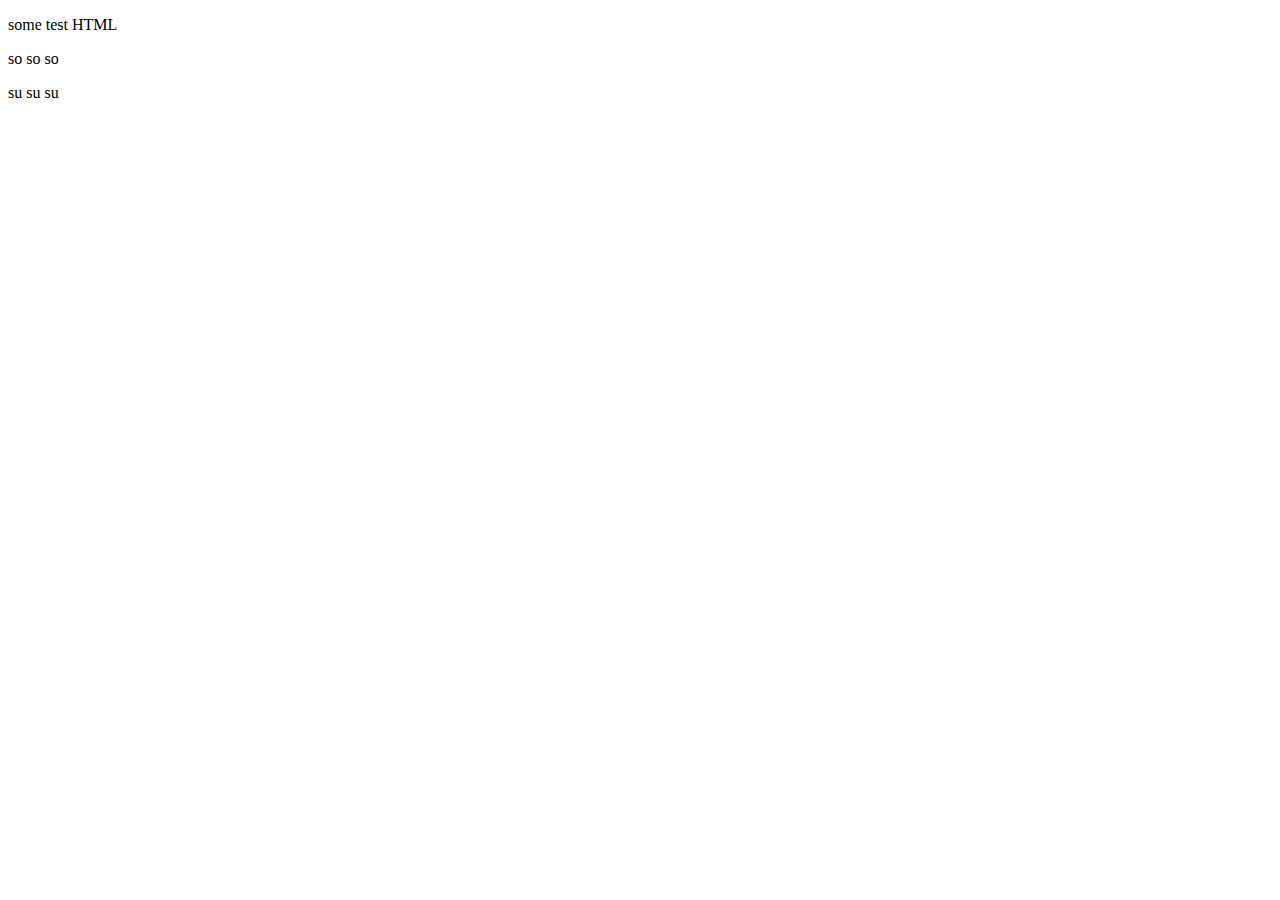
==== test.html @ 48fc67ba "su su su" ====
<!DOCTYPE html>
<html lang="en">

<head>
    <meta charset="UTF-8">
    <meta http-equiv="X-UA-Compatible" content="IE=edge">
    <meta name="viewport" content="width=device-width, initial-scale=1.0">
    <title>Document</title>
</head>

<body>

</body>

</html>

<p>some test HTML</p>

<p>so so so</p>

<p>su su su</p>
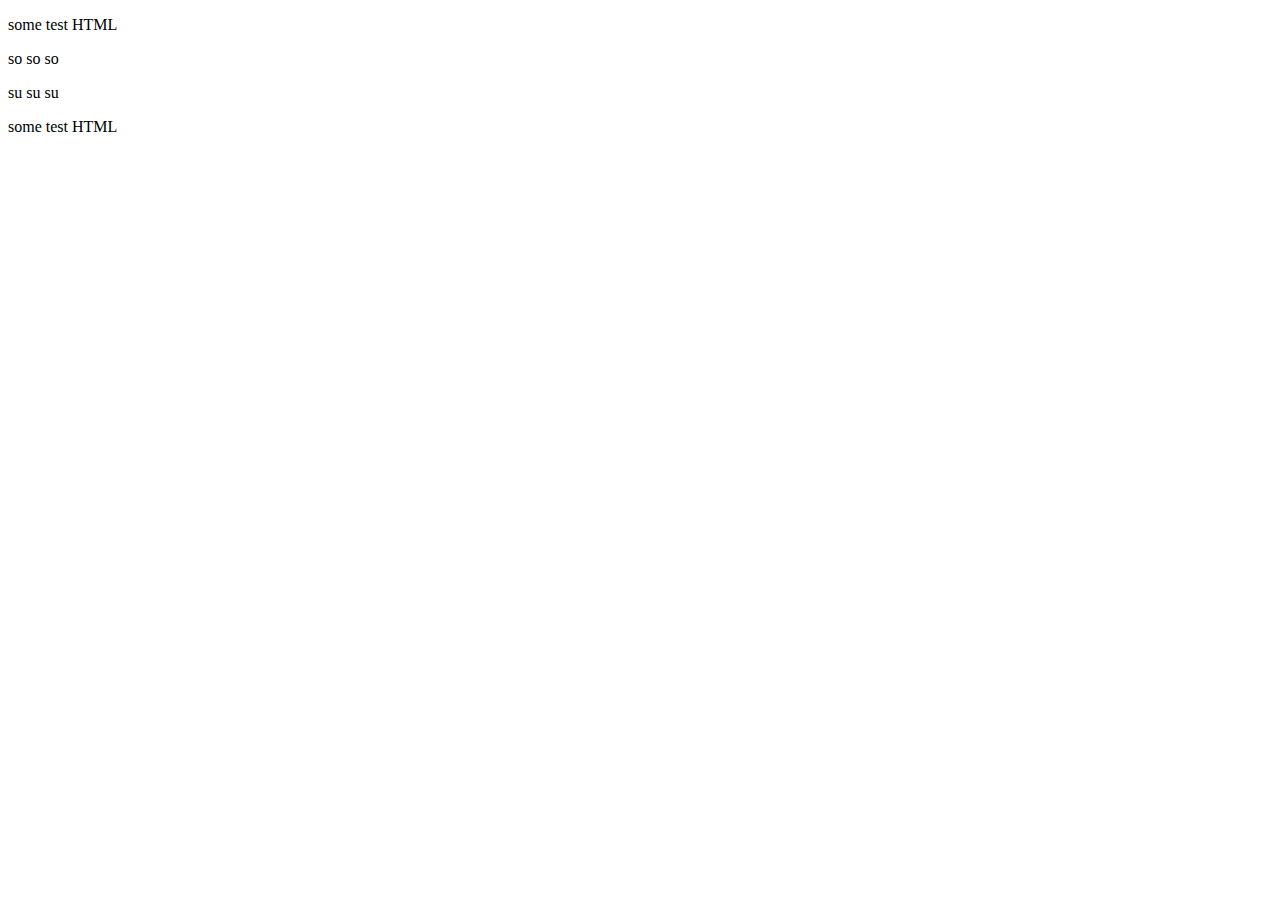
==== commit 045a1df9: "fix st com" ====
--- a/test.html
+++ b/test.html
@@ -18,4 +18,5 @@
 
 <p>so so so</p>
 
-<p>su su su</p>+<p>su su su</p>
+<p>some test HTML</p>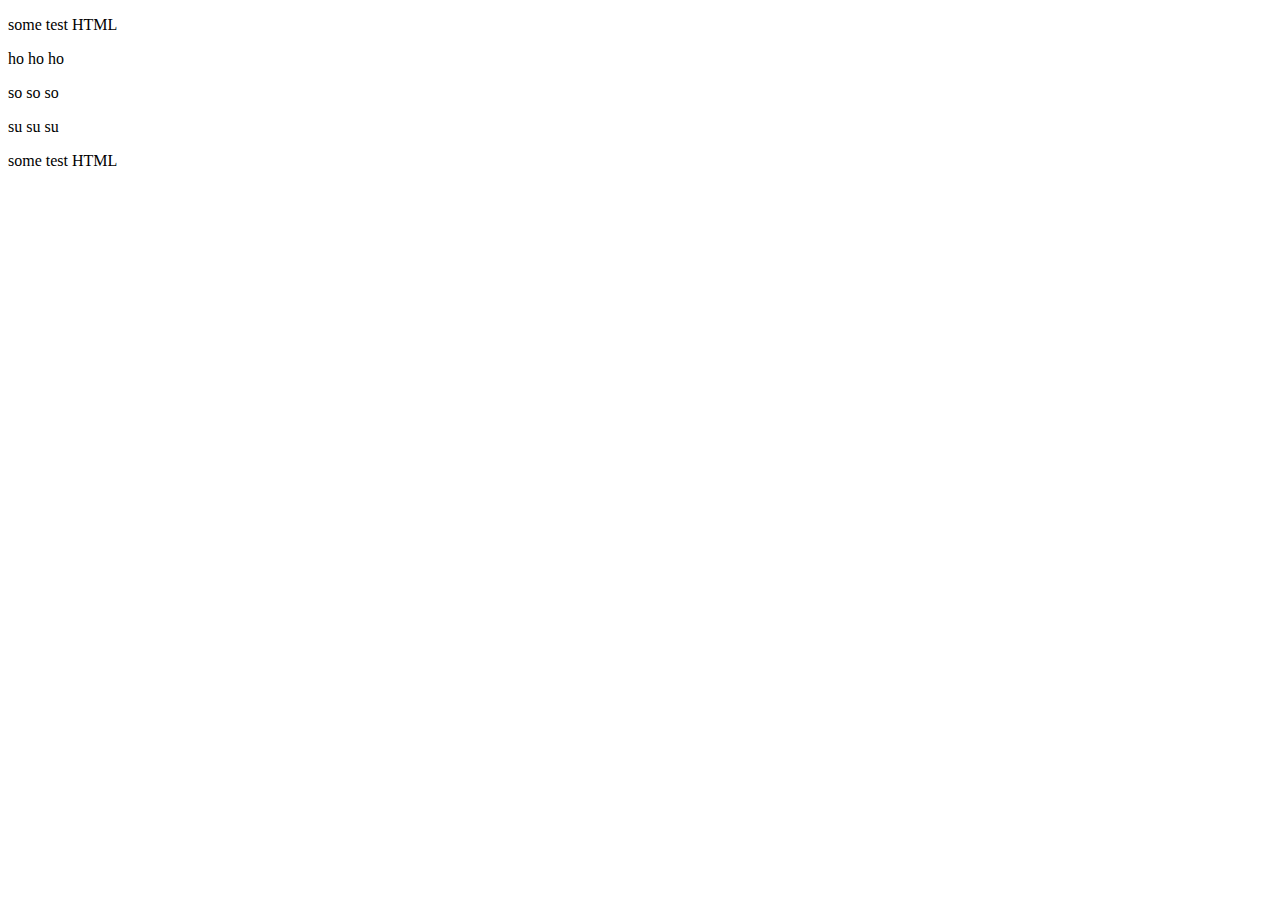
==== commit af3e2e04: "ho ho ho" ====
--- a/test.html
+++ b/test.html
@@ -16,6 +16,9 @@
 
 <p>some test HTML</p>
 
+<p>ho ho ho</p>
+
+
 <p>so so so</p>
 
 <p>su su su</p>
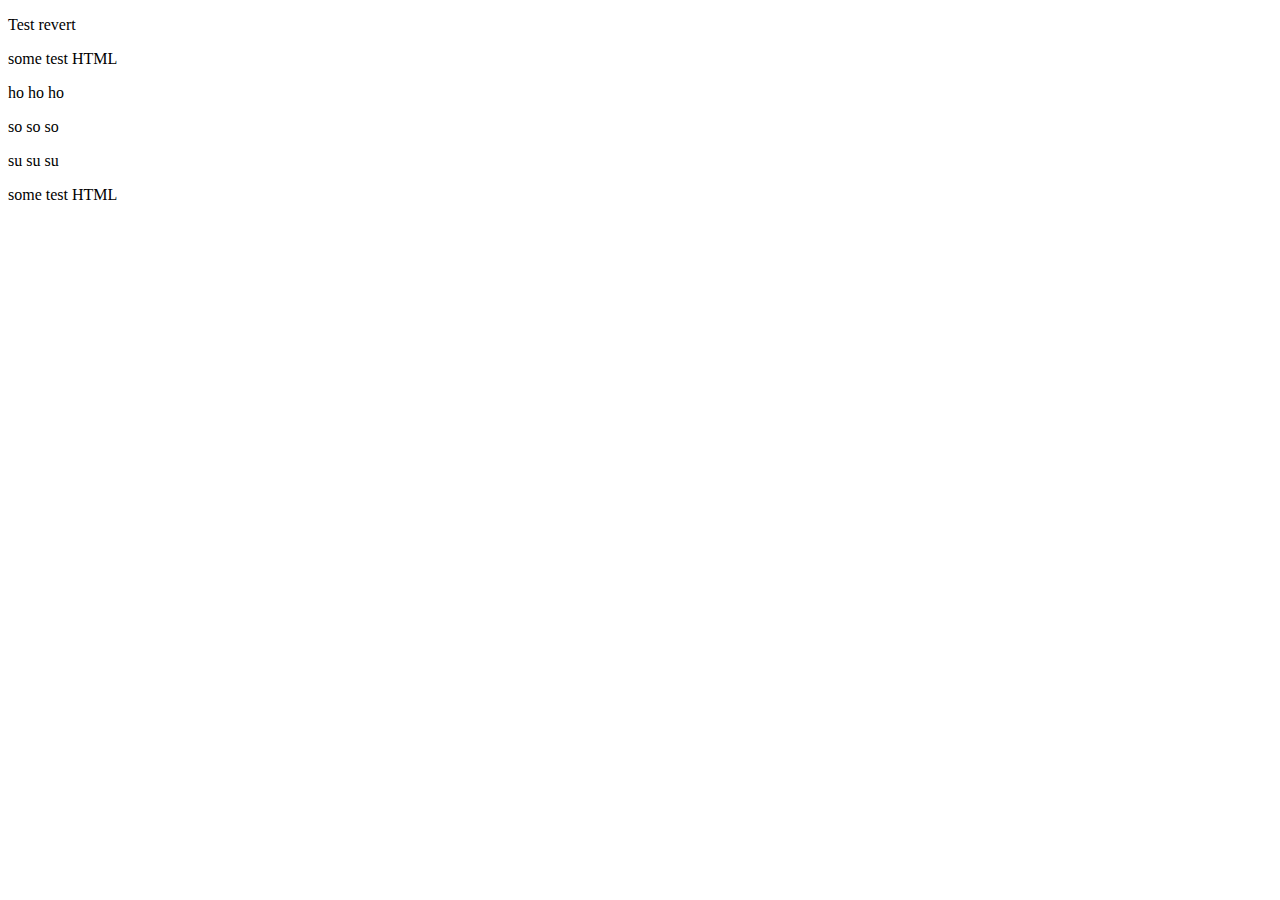
==== commit 03f82070: "Revert "su su su"" ====
--- a/test.html
+++ b/test.html
@@ -10,16 +10,18 @@
 
 <body>
 
+    <p>Test revert</p>
+
+    <p>some test HTML</p>
+
+    <p>ho ho ho</p>
+
+
+    <p>so so so</p>
+
+    <p>su su su</p>
+    <p>some test HTML</p>
+
 </body>
 
-</html>
-
-<p>some test HTML</p>
-
-<p>ho ho ho</p>
-
-
-<p>so so so</p>
-
-<p>su su su</p>
-<p>some test HTML</p>+</html>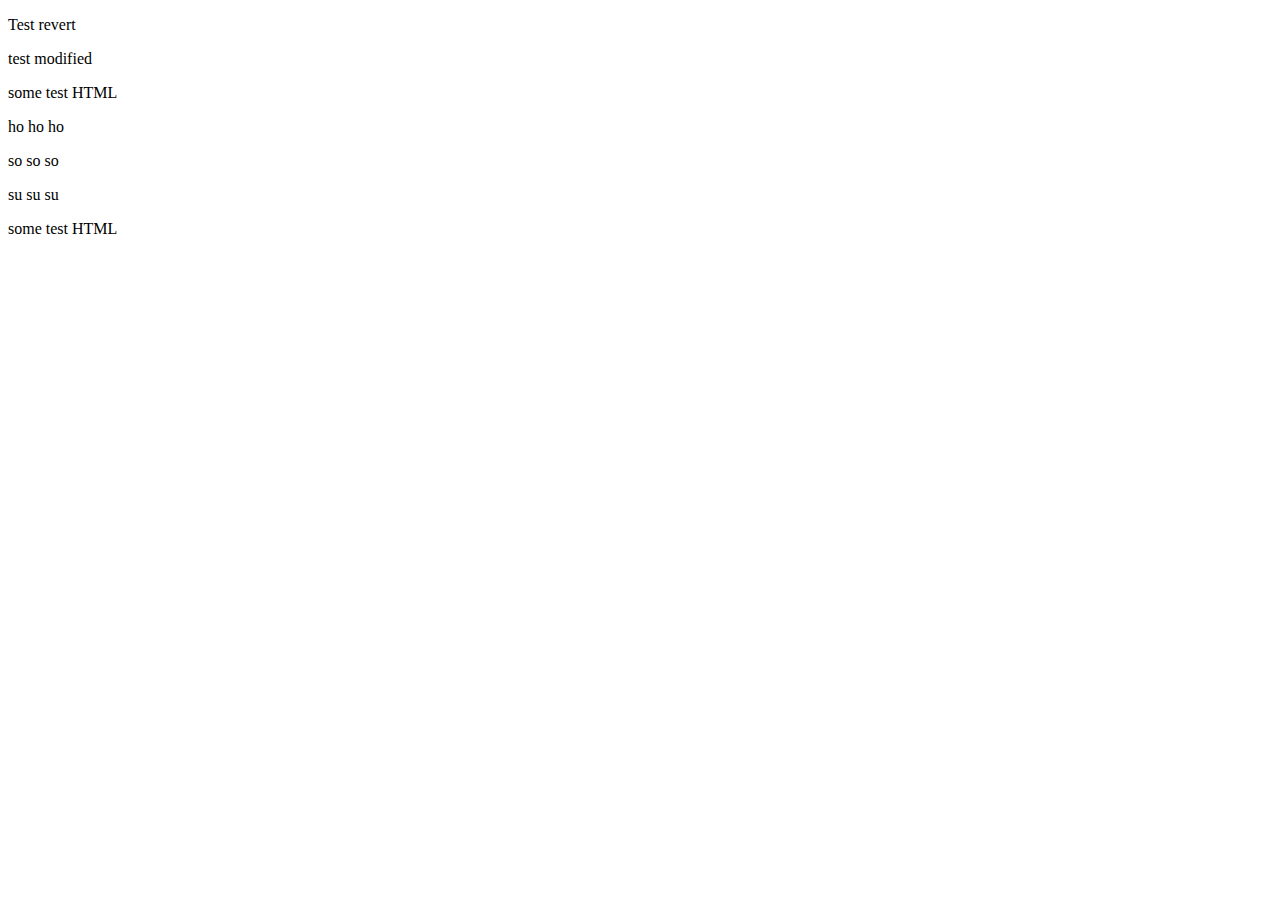
==== commit 691ce243: "test modified" ====
--- a/test.html
+++ b/test.html
@@ -10,7 +10,11 @@
 
 <body>
 
+
+
     <p>Test revert</p>
+
+    <p>test modified</p>
 
     <p>some test HTML</p>
 
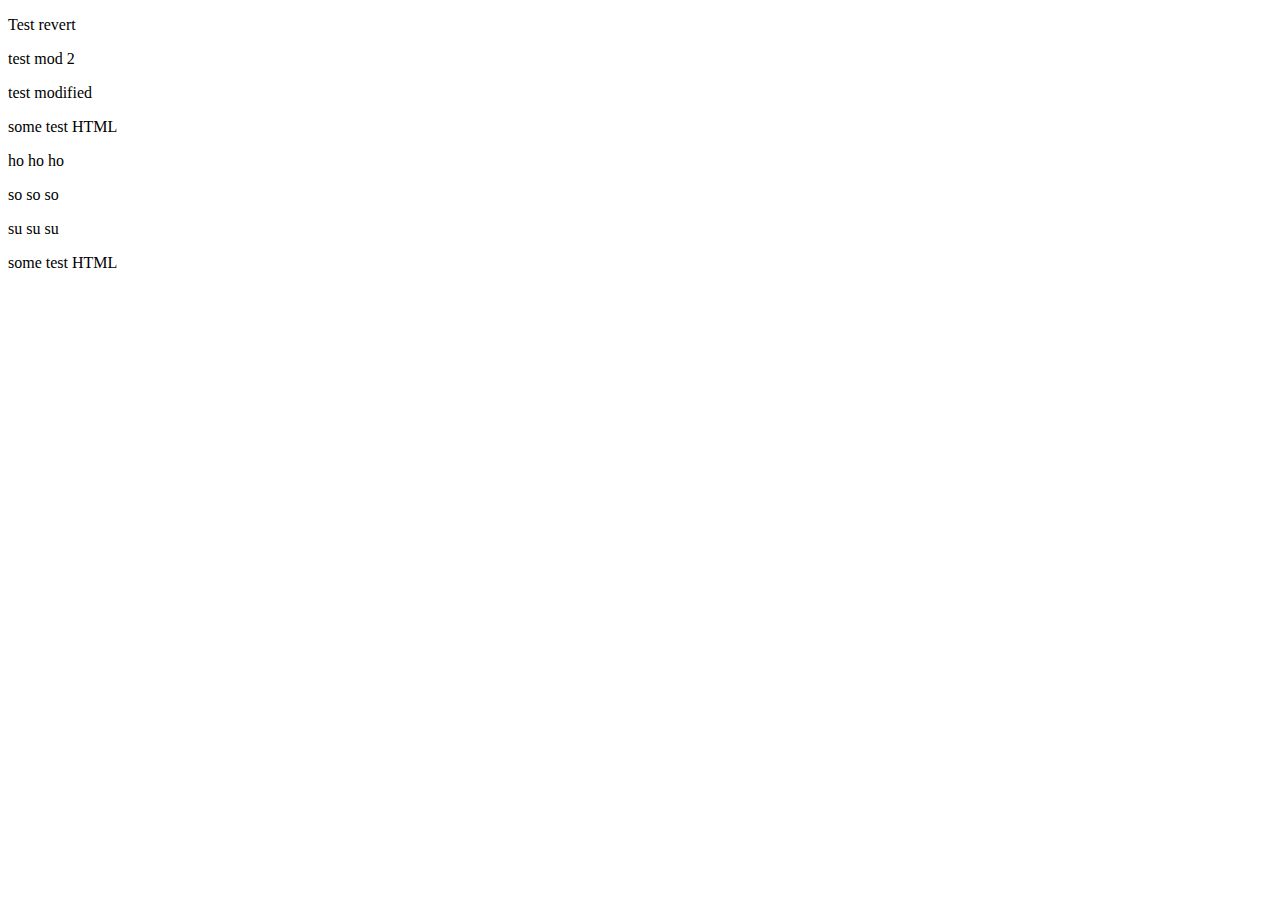
==== commit c8a38c43: "mod 2" ====
--- a/test.html
+++ b/test.html
@@ -14,6 +14,8 @@
 
     <p>Test revert</p>
 
+    <p>test mod 2</p>
+
     <p>test modified</p>
 
     <p>some test HTML</p>
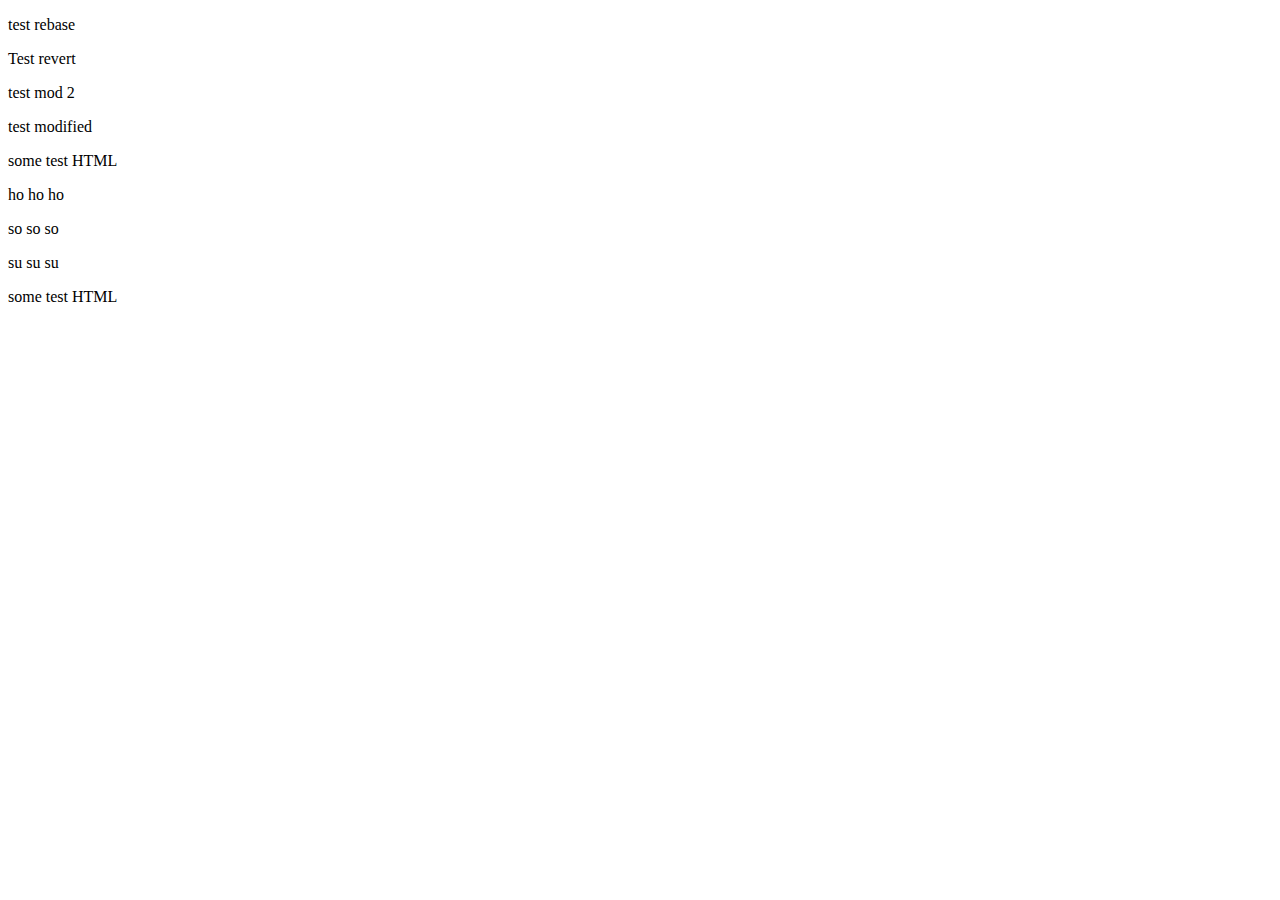
==== commit a4bb3a9d: "Commit- 1" ====
--- a/test.html
+++ b/test.html
@@ -10,7 +10,7 @@
 
 <body>
 
-
+    <p>test rebase</p>
 
     <p>Test revert</p>
 
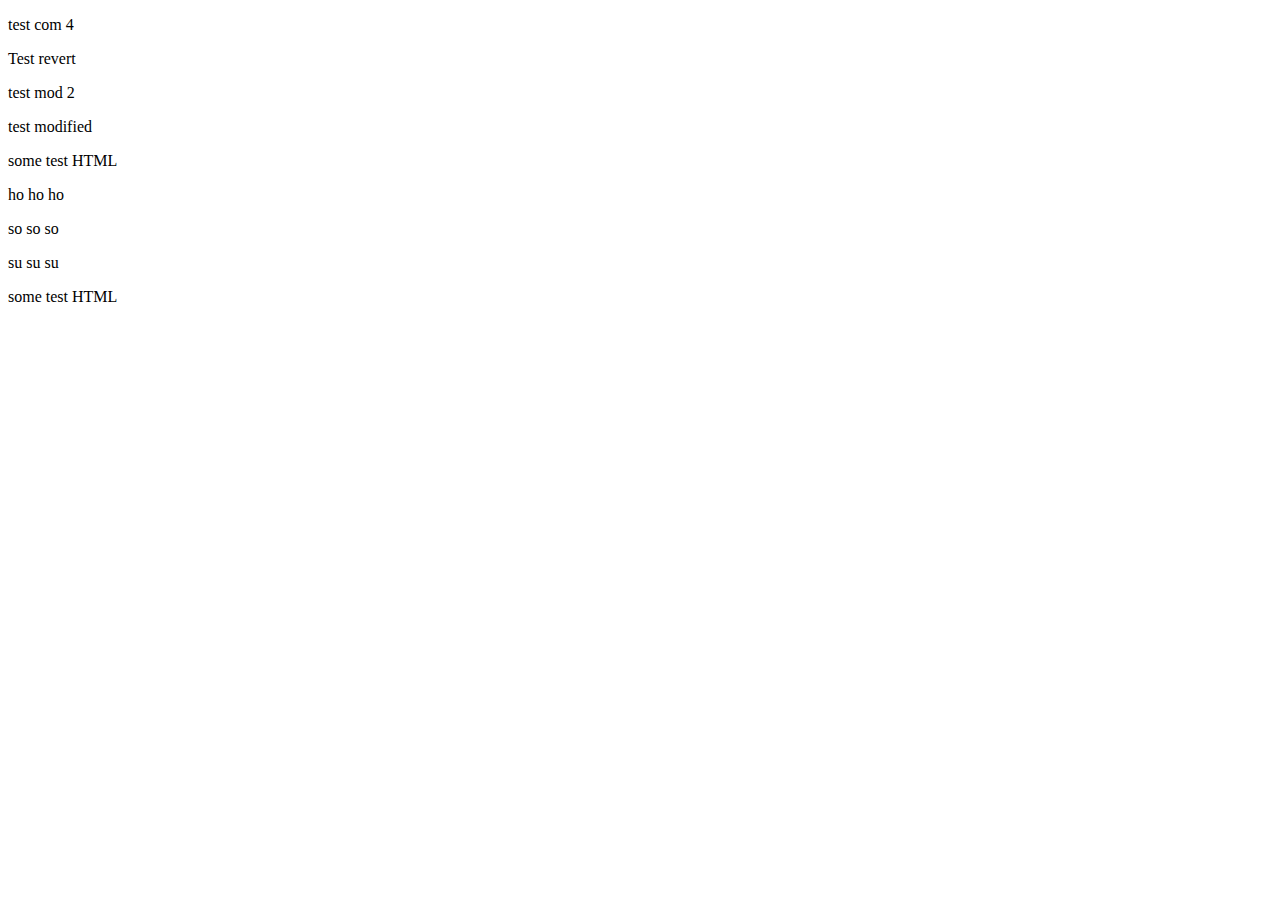
==== commit ddf5d9f0: "Commit - 4" ====
--- a/test.html
+++ b/test.html
@@ -10,7 +10,7 @@
 
 <body>
 
-    <p>test rebase</p>
+    <p>test com 4</p>
 
     <p>Test revert</p>
 
